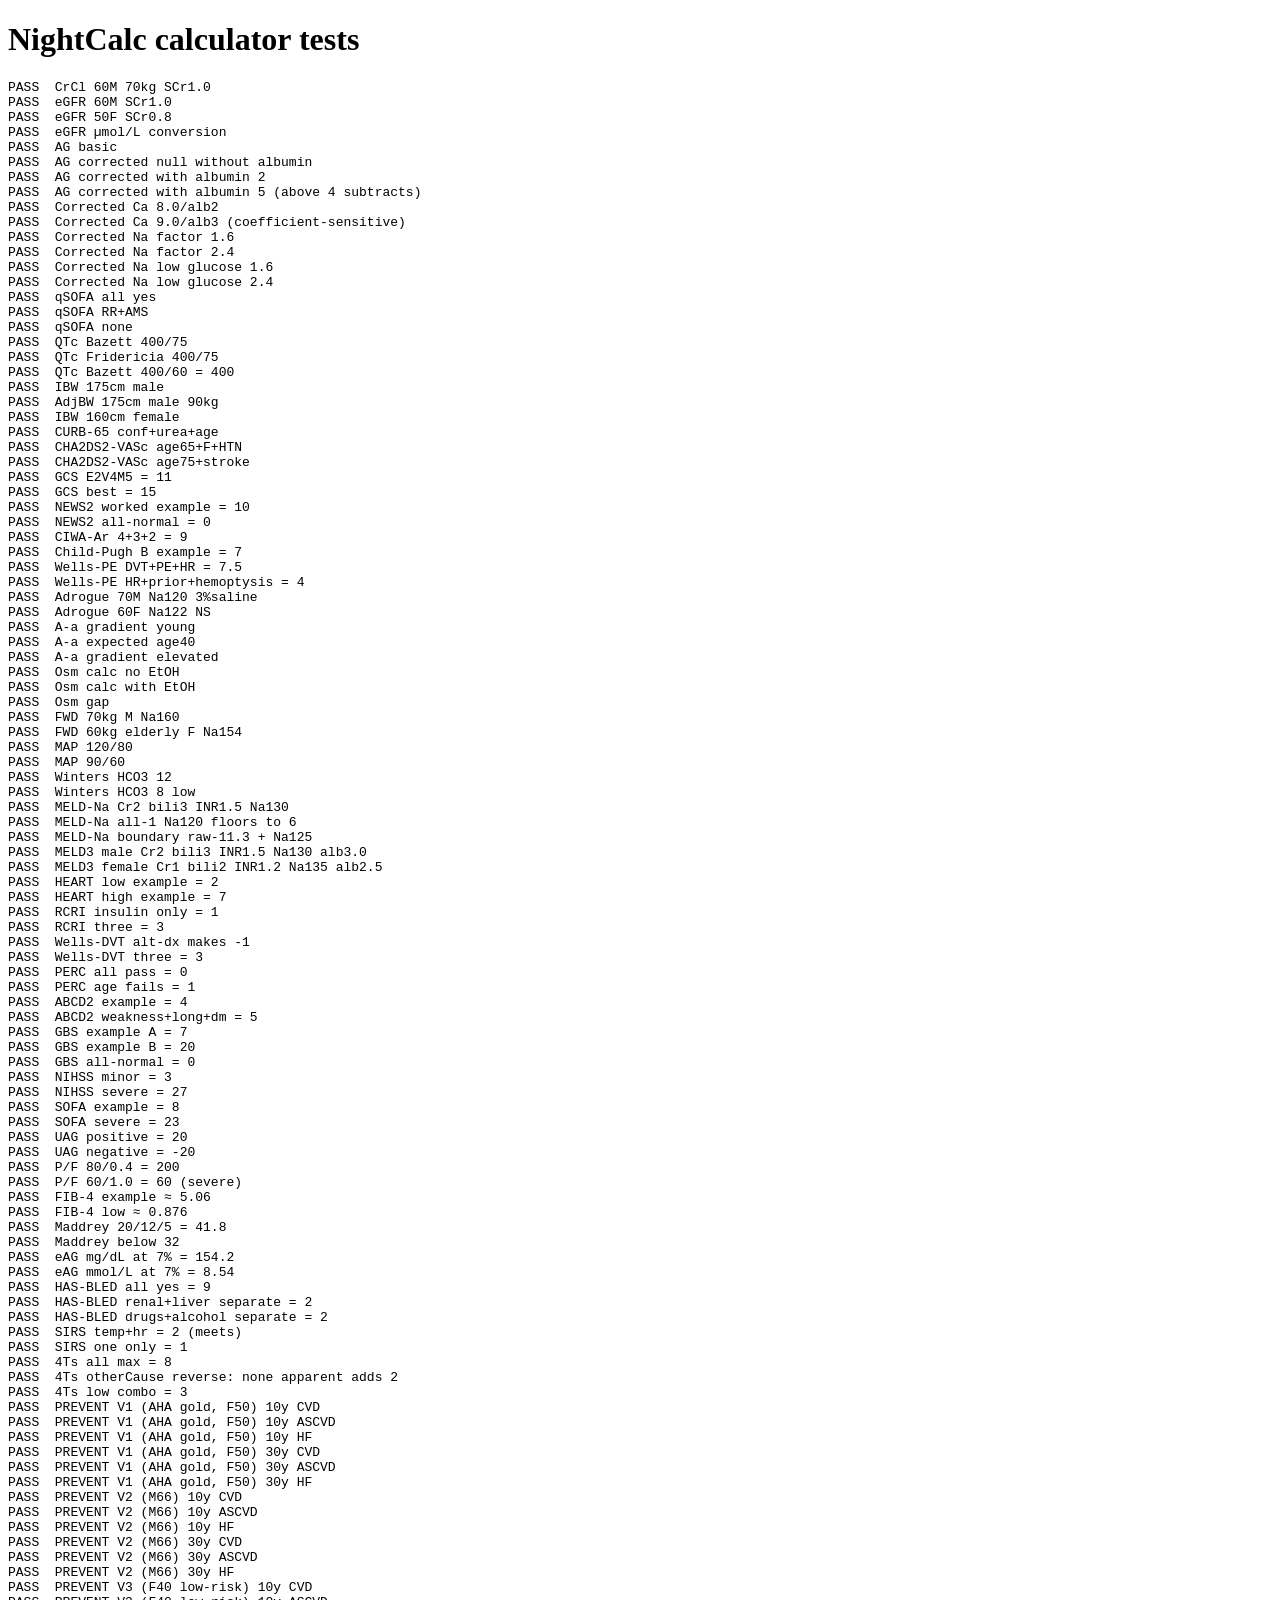
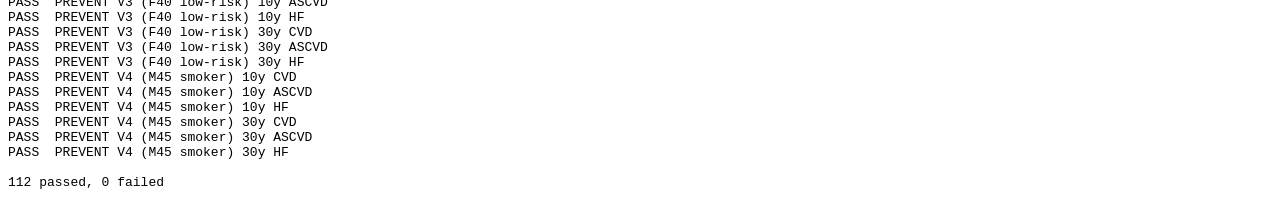
==== tests/calculators.test.html @ 9cb21d09 "Add AHA PREVENT cardiovascular risk calculator — v74 PREVENT (Khan et al., Circulation 2024) base mo" ====
<!doctype html>
<html lang="en">
  <head>
    <meta charset="UTF-8" />
    <title>NightCalc — calculator tests</title>
  </head>
  <body>
    <!-- Hidden skeleton so app.js bootstraps without throwing: it queries these
         elements on load and calls render() at the bottom of the file. -->
    <div id="layout" hidden>
      <input id="toolSearch" />
      <div id="sessionChip"></div>
      <div id="tools"></div>
      <div id="calculator"></div>
      <button id="themeToggleButton"></button>
      <div id="accentPicker"></div>
    </div>

    <h1>NightCalc calculator tests</h1>
    <pre id="out"></pre>

    <!-- Classic script: app.js top-level functions become global (window.*). -->
    <script src="../app.js?test"></script>
    <script>
      (function () {
        const out = document.querySelector("#out");
        let pass = 0,
          fail = 0;
        function log(line) {
          out.textContent += line + "\n";
        }
        function ok(name) {
          pass++;
          log("PASS  " + name);
        }
        function bad(name, msg) {
          fail++;
          log("FAIL  " + name + " — " + msg);
        }
        function assertClose(name, actual, expected, tol) {
          tol = tol == null ? 0.01 : tol;
          if (typeof actual !== "number" || Number.isNaN(actual)) return bad(name, "got " + actual);
          return Math.abs(actual - expected) <= tol ? ok(name) : bad(name, "expected " + expected + " ± " + tol + ", got " + actual);
        }
        function assertEqual(name, actual, expected) {
          return actual === expected ? ok(name) : bad(name, "expected " + JSON.stringify(expected) + ", got " + JSON.stringify(actual));
        }

        try {
          // --- existing function: proves the harness works ---
          assertClose("CrCl 60M 70kg SCr1.0", calculateCrCl({ age: 60, sex: "male", weightKg: 70, serumCreatinine: 1.0, serumCreatinineUnit: "mgDl" }), 77.78, 0.1);

          // --- CKD-EPI 2021 eGFR (race-free), mL/min/1.73 m^2 ---
          assertClose("eGFR 60M SCr1.0", calculateEgfrCkdEpi2021({ age: 60, sex: "male", serumCreatinine: 1.0, serumCreatinineUnit: "mgDl" }), 86.2, 0.5);
          assertClose("eGFR 50F SCr0.8", calculateEgfrCkdEpi2021({ age: 50, sex: "female", serumCreatinine: 0.8, serumCreatinineUnit: "mgDl" }), 89.7, 0.5);
          assertClose("eGFR µmol/L conversion", calculateEgfrCkdEpi2021({ age: 60, sex: "male", serumCreatinine: 88.4, serumCreatinineUnit: "umolL" }), 86.2, 0.5);

          // --- Anion gap (mEq/L), optional albumin (g/dL) correction ---
          var ag = calcAnionGap({ sodium: 140, chloride: 104, bicarbonate: 24 });
          assertClose("AG basic", ag.anionGap, 12, 1e-6);
          assertEqual("AG corrected null without albumin", ag.correctedAnionGap, null);
          var agc = calcAnionGap({ sodium: 140, chloride: 104, bicarbonate: 24, albumin: 2 });
          assertClose("AG corrected with albumin 2", agc.correctedAnionGap, 17, 1e-6);
          var agHi = calcAnionGap({ sodium: 140, chloride: 104, bicarbonate: 24, albumin: 5 });
          assertClose("AG corrected with albumin 5 (above 4 subtracts)", agHi.correctedAnionGap, 9.5, 1e-6);

          // --- Albumin-corrected calcium (Ca mg/dL, albumin g/dL) ---
          assertClose("Corrected Ca 8.0/alb2", calcCorrectedCalcium({ calcium: 8.0, albumin: 2 }), 9.6, 1e-6);
          assertClose("Corrected Ca 9.0/alb3 (coefficient-sensitive)", calcCorrectedCalcium({ calcium: 9.0, albumin: 3 }), 9.8, 1e-6);

          // --- Hyperglycemia-corrected sodium (Na mEq/L, glucose mg/dL) ---
          var cna = calcCorrectedSodium({ sodium: 130, glucose: 600 });
          assertClose("Corrected Na factor 1.6", cna.corrected16, 138, 1e-6);
          assertClose("Corrected Na factor 2.4", cna.corrected24, 142, 1e-6);
          var cnaLo = calcCorrectedSodium({ sodium: 140, glucose: 80 });
          assertClose("Corrected Na low glucose 1.6", cnaLo.corrected16, 139.68, 1e-6);
          assertClose("Corrected Na low glucose 2.4", cnaLo.corrected24, 139.52, 1e-6);

          // --- Scoring engine: qSOFA (3 binary, 0-3) ---
          assertClose("qSOFA all yes", calcScore(SCORES.qsofa, { rr: "y", sbp: "y", ams: "y" }), 3, 1e-9);
          assertClose("qSOFA RR+AMS", calcScore(SCORES.qsofa, { rr: "y", sbp: "n", ams: "y" }), 2, 1e-9);
          assertClose("qSOFA none", calcScore(SCORES.qsofa, { rr: "n", sbp: "n", ams: "n" }), 0, 1e-9);

          // --- QTc (QT ms, HR bpm); RR = 60/HR seconds ---
          var qtc = calcQtc({ qtMs: 400, hrBpm: 75 });
          assertClose("QTc Bazett 400/75", qtc.bazett, 447.2, 0.2);
          assertClose("QTc Fridericia 400/75", qtc.fridericia, 430.9, 0.2);
          assertClose("QTc Bazett 400/60 = 400", calcQtc({ qtMs: 400, hrBpm: 60 }).bazett, 400, 1e-6);

          // --- Ideal/Adjusted body weight (Devine); height cm, weight kg ---
          var bw = calcBodyWeight({ heightCm: 175, sex: "male", weightKg: 90 });
          assertClose("IBW 175cm male", bw.ibw, 70.47, 0.05);
          assertClose("AdjBW 175cm male 90kg", bw.adjusted, 78.28, 0.05);
          assertClose("IBW 160cm female", calcBodyWeight({ heightCm: 160, sex: "female" }).ibw, 52.38, 0.05);

          // --- Scores: CURB-65, CHA2DS2-VASc, GCS ---
          assertClose("CURB-65 conf+urea+age", calcScore(SCORES.curb65, { confusion: "y", urea: "y", rr: "n", bp: "n", age65: "y" }), 3, 1e-9);
          assertClose("CHA2DS2-VASc age65+F+HTN", calcScore(SCORES.chadsvasc, { age: "1", sex: "f", chf: "n", htn: "y", dm: "n", stroke: "n", vasc: "n" }), 3, 1e-9);
          assertClose("CHA2DS2-VASc age75+stroke", calcScore(SCORES.chadsvasc, { age: "2", sex: "m", chf: "n", htn: "n", dm: "n", stroke: "y", vasc: "n" }), 4, 1e-9);
          assertClose("GCS E2V4M5 = 11", calcScore(SCORES.gcs, { eye: "2", verbal: "4", motor: "5" }), 11, 1e-9);
          assertClose("GCS best = 15", calcScore(SCORES.gcs, { eye: "4", verbal: "5", motor: "6" }), 15, 1e-9);

          // --- NEWS2 (numericBand) + CIWA-Ar ---
          // RR22(2)+SpO2 93(2)+suppO2 y(2)+temp38.5(1)+SBP100(2)+HR48(1)+Alert(0) = 10
          assertClose("NEWS2 worked example = 10", calcScore(SCORES.news2, { rr: 22, spo2: 93, suppO2: "y", temp: 38.5, sbp: 100, hr: 48, consciousness: "a" }), 10, 1e-9);
          assertClose("NEWS2 all-normal = 0", calcScore(SCORES.news2, { rr: 16, spo2: 98, suppO2: "n", temp: 37, sbp: 120, hr: 70, consciousness: "a" }), 0, 1e-9);
          assertClose("CIWA-Ar 4+3+2 = 9", calcScore(SCORES.ciwa, { nausea: "4", tremor: "3", sweats: "0", anxiety: "0", agitation: "0", tactile: "0", auditory: "0", visual: "0", headache: "0", orientation: "2" }), 9, 1e-9);

          // --- Child-Pugh + Wells (PE) ---
          assertClose("Child-Pugh B example = 7", calcScore(SCORES.childpugh, { bilirubin: "2", albumin: "1", inr: "1", ascites: "2", enceph: "1" }), 7, 1e-9);
          assertClose("Wells-PE DVT+PE+HR = 7.5", calcScore(SCORES.wellspe, { dvt: "y", peLikely: "y", hr: "y", immob: "n", priorVte: "n", hemoptysis: "n", malignancy: "n" }), 7.5, 1e-9);
          assertClose("Wells-PE HR+prior+hemoptysis = 4", calcScore(SCORES.wellspe, { dvt: "n", peLikely: "n", hr: "y", immob: "n", priorVte: "y", hemoptysis: "y", malignancy: "n" }), 4, 1e-9);
          // --- Adrogué–Madias: ΔNa per 1 L = (infusateNa - serumNa)/(TBW+1) ; TBW = wt*frac ---
          assertClose("Adrogue 70M Na120 3%saline", calcAdrogue({ weightKg: 70, sex: "male", sodium: 120, infusateNa: 513 }), 9.14, 0.01);
          assertClose("Adrogue 60F Na122 NS", calcAdrogue({ weightKg: 60, sex: "female", sodium: 122, infusateNa: 154 }), 1.032, 0.01);
          // --- A–a gradient: PAO2 = FiO2*(760-47) - PaCO2/0.8 ; A-a = PAO2 - PaO2 ; expected = 2.5 + 0.21*age ---
          var aa1 = calcAaGradient({ fio2: 0.21, paco2: 40, pao2: 95, age: 40 });
          assertClose("A-a gradient young", aa1.gradient, 4.73, 0.05);
          assertClose("A-a expected age40", aa1.expected, 10.9, 1e-6);
          assertClose("A-a gradient elevated", calcAaGradient({ fio2: 0.21, paco2: 30, pao2: 60, age: 70 }).gradient, 52.23, 0.05);
          // --- Osmolality: 2*Na + glu/18 + BUN/2.8 (+ EtOH/3.7) ; gap = measured - calc ---
          assertClose("Osm calc no EtOH", calcOsmolality({ sodium: 140, glucose: 90, bun: 14 }).calculated, 290, 1e-6);
          assertClose("Osm calc with EtOH", calcOsmolality({ sodium: 135, glucose: 180, bun: 28, ethanol: 100 }).calculated, 317.027, 0.01);
          assertClose("Osm gap", calcOsmolality({ sodium: 140, glucose: 90, bun: 14, measured: 290 }).gap, 0, 1e-6);
          // --- Free water deficit: TBW*(Na/140 - 1); TBW = wt*frac (0.6 M / 0.5 F / 0.5 elderly M / 0.45 elderly F) ---
          assertClose("FWD 70kg M Na160", calcFreeWaterDeficit({ weightKg: 70, sex: "male", sodium: 160 }), 6.0, 0.01);
          assertClose("FWD 60kg elderly F Na154", calcFreeWaterDeficit({ weightKg: 60, sex: "female", sodium: 154, elderly: true }), 2.7, 0.01);
          // --- MAP = (SBP + 2*DBP)/3 ---
          assertClose("MAP 120/80", calcMap({ sbp: 120, dbp: 80 }), 93.333, 0.01);
          assertClose("MAP 90/60", calcMap({ sbp: 90, dbp: 60 }), 70, 1e-6);
          // --- Winter's: expected PaCO2 = 1.5*HCO3 + 8 (±2) ---
          assertClose("Winters HCO3 12", calcWinters({ bicarbonate: 12 }).expected, 26, 1e-6);
          assertClose("Winters HCO3 8 low", calcWinters({ bicarbonate: 8 }).low, 18, 1e-6);
          // --- MELD-Na ---
          assertEqual("MELD-Na Cr2 bili3 INR1.5 Na130", calcMeld({ creatinine: 2.0, bilirubin: 3.0, inr: 1.5, sodium: 130, albumin: 3.0, sex: "male" }).meldNa, 26);
          assertEqual("MELD-Na all-1 Na120 floors to 6", calcMeld({ creatinine: 1.0, bilirubin: 1.0, inr: 1.0, sodium: 120, albumin: 3.5, sex: "male" }).meldNa, 6);
          // Boundary: raw MELD(i) ≈ 11.34 must stay decimal so the >11 Na adjustment fires (OPTN/MDCalc) → 23, not 11.
          assertEqual("MELD-Na boundary raw-11.3 + Na125", calcMeld({ creatinine: 1.0, bilirubin: 1.0, inr: 1.55, sodium: 125, albumin: 3.5, sex: "male" }).meldNa, 23);
          // --- MELD 3.0 ---
          assertEqual("MELD3 male Cr2 bili3 INR1.5 Na130 alb3.0", calcMeld({ creatinine: 2.0, bilirubin: 3.0, inr: 1.5, sodium: 130, albumin: 3.0, sex: "male" }).meld3, 27);
          assertEqual("MELD3 female Cr1 bili2 INR1.2 Na135 alb2.5", calcMeld({ creatinine: 1.0, bilirubin: 2.0, inr: 1.2, sodium: 135, albumin: 2.5, sex: "female" }).meld3, 15);
          // --- HEART (H/E/A/R/T each 0/1/2) ---
          assertClose("HEART low example = 2", calcScore(SCORES.heart, { history: "1", ecg: "1", age: "0", risk: "0", troponin: "0" }), 2, 1e-9);
          assertClose("HEART high example = 7", calcScore(SCORES.heart, { history: "2", ecg: "2", age: "2", risk: "1", troponin: "0" }), 7, 1e-9);
          // --- RCRI (6 binary) ---
          assertClose("RCRI insulin only = 1", calcScore(SCORES.rcri, { surgery: "n", ihd: "n", chf: "n", cvd: "n", insulin: "y", creat: "n" }), 1, 1e-9);
          assertClose("RCRI three = 3", calcScore(SCORES.rcri, { surgery: "y", ihd: "y", chf: "n", cvd: "n", insulin: "n", creat: "y" }), 3, 1e-9);
          // --- Wells DVT (eight +1 items, one -2 item) ---
          assertClose("Wells-DVT alt-dx makes -1", calcScore(SCORES.wellsdvt, { cancer: "n", paralysis: "n", bedridden: "n", tenderness: "y", legSwollen: "n", calf: "n", edema: "n", veins: "n", priorDvt: "n", altDx: "y" }), -1, 1e-9);
          assertClose("Wells-DVT three = 3", calcScore(SCORES.wellsdvt, { cancer: "y", paralysis: "n", bedridden: "n", tenderness: "n", legSwollen: "y", calf: "y", edema: "n", veins: "n", priorDvt: "n", altDx: "n" }), 3, 1e-9);
          // --- PERC (count of FAILED criteria; 0 = rule-out) ---
          assertClose("PERC all pass = 0", calcScore(SCORES.perc, { age: "n", hr: "n", spo2: "n", hemoptysis: "n", estrogen: "n", priorVte: "n", legSwelling: "n", surgery: "n" }), 0, 1e-9);
          assertClose("PERC age fails = 1", calcScore(SCORES.perc, { age: "y", hr: "n", spo2: "n", hemoptysis: "n", estrogen: "n", priorVte: "n", legSwelling: "n", surgery: "n" }), 1, 1e-9);
          // --- ABCD2 ---
          assertClose("ABCD2 example = 4", calcScore(SCORES.abcd2, { age: "y", bp: "y", clinical: "1", duration: "1", diabetes: "n" }), 4, 1e-9);
          assertClose("ABCD2 weakness+long+dm = 5", calcScore(SCORES.abcd2, { age: "n", bp: "n", clinical: "2", duration: "2", diabetes: "y" }), 5, 1e-9);
          // --- Glasgow-Blatchford ---
          assertClose("GBS example A = 7", calcScore(SCORES.gbs, { urea: "3", hb: "1", sbp: 105, pulse: "y", melaena: "y", syncope: "n", hepatic: "n", cardiac: "n" }), 7, 1e-9);
          assertClose("GBS example B = 20", calcScore(SCORES.gbs, { urea: "6", hb: "6", sbp: 88, pulse: "y", melaena: "n", syncope: "y", hepatic: "y", cardiac: "n" }), 20, 1e-9);
          assertClose("GBS all-normal = 0", calcScore(SCORES.gbs, { urea: "0", hb: "0", sbp: 120, pulse: "n", melaena: "n", syncope: "n", hepatic: "n", cardiac: "n" }), 0, 1e-9);
          // --- NIHSS ---
          assertClose("NIHSS minor = 3", calcScore(SCORES.nihss, { loc: "0", locQ: "0", locC: "0", gaze: "0", visual: "0", facial: "1", lArm: "1", rArm: "0", lLeg: "0", rLeg: "0", ataxia: "0", sensory: "0", language: "0", dysarthria: "1", extinction: "0" }), 3, 1e-9);
          assertClose("NIHSS severe = 27", calcScore(SCORES.nihss, { loc: "2", locQ: "2", locC: "2", gaze: "2", visual: "3", facial: "3", lArm: "0", rArm: "4", lLeg: "0", rLeg: "4", ataxia: "0", sensory: "2", language: "3", dysarthria: "0", extinction: "0" }), 27, 1e-9);
          // --- SOFA ---
          assertClose("SOFA example = 8", calcScore(SCORES.sofa, { resp: "2", coag: "2", liver: "1", cardio: "1", cns: "1", renal: "1" }), 8, 1e-9);
          assertClose("SOFA severe = 23", calcScore(SCORES.sofa, { resp: "4", coag: "4", liver: "4", cardio: "4", cns: "3", renal: "4" }), 23, 1e-9);

          // ===== P3 wave =====
          // --- Urine anion gap ---
          assertEqual("UAG positive = 20", calcUrineAnionGap({ una: 40, uk: 30, ucl: 50 }), 20);
          assertEqual("UAG negative = -20", calcUrineAnionGap({ una: 30, uk: 20, ucl: 70 }), -20);
          // --- P/F ratio ---
          assertClose("P/F 80/0.4 = 200", calcPfRatio({ pao2: 80, fio2: 0.4 }), 200, 1e-9);
          assertClose("P/F 60/1.0 = 60 (severe)", calcPfRatio({ pao2: 60, fio2: 1.0 }), 60, 1e-9);
          // --- FIB-4 ---
          assertClose("FIB-4 example ≈ 5.06", calcFib4({ age: 60, ast: 80, alt: 40, platelets: 150 }), 5.06, 0.02);
          assertClose("FIB-4 low ≈ 0.876", calcFib4({ age: 40, ast: 30, alt: 30, platelets: 250 }), 0.876, 0.02);
          // --- Maddrey ---
          assertClose("Maddrey 20/12/5 = 41.8", calcMaddrey({ ptPatient: 20, ptControl: 12, bilirubin: 5 }), 41.8, 1e-9);
          assertClose("Maddrey below 32", calcMaddrey({ ptPatient: 15, ptControl: 12, bilirubin: 2 }), 15.8, 1e-9);
          // --- HbA1c → eAG ---
          assertClose("eAG mg/dL at 7% = 154.2", calcEag(7).mgdl, 154.2, 0.05);
          assertClose("eAG mmol/L at 7% = 8.54", calcEag(7).mmol, 8.54, 0.05);
          // --- HAS-BLED ---
          assertEqual("HAS-BLED all yes = 9", calcScore(SCORES.hasbled, { htn: "y", renal: "y", liver: "y", stroke: "y", bleeding: "y", labileInr: "y", elderly: "y", drugs: "y", alcohol: "y" }), 9);
          assertEqual("HAS-BLED renal+liver separate = 2", calcScore(SCORES.hasbled, { htn: "n", renal: "y", liver: "y", stroke: "n", bleeding: "n", labileInr: "n", elderly: "n", drugs: "n", alcohol: "n" }), 2);
          assertEqual("HAS-BLED drugs+alcohol separate = 2", calcScore(SCORES.hasbled, { htn: "n", renal: "n", liver: "n", stroke: "n", bleeding: "n", labileInr: "n", elderly: "n", drugs: "y", alcohol: "y" }), 2);
          // --- SIRS ---
          assertEqual("SIRS temp+hr = 2 (meets)", calcScore(SCORES.sirs, { temp: "y", hr: "y", resp: "n", wbc: "n" }), 2);
          assertEqual("SIRS one only = 1", calcScore(SCORES.sirs, { temp: "y", hr: "n", resp: "n", wbc: "n" }), 1);
          // --- 4Ts ---
          assertEqual("4Ts all max = 8", calcScore(SCORES.fourts, { thrombocytopenia: "2", timing: "2", thrombosis: "2", otherCause: "2" }), 8);
          assertEqual("4Ts otherCause reverse: none apparent adds 2", calcScore(SCORES.fourts, { thrombocytopenia: "0", timing: "0", thrombosis: "0", otherCause: "2" }), 2);
          assertEqual("4Ts low combo = 3", calcScore(SCORES.fourts, { thrombocytopenia: "1", timing: "1", thrombosis: "0", otherCause: "1" }), 3);

          // ===== AHA PREVENT (validation vectors; cholesterol mg/dL) =====
          // V1 is the AHA-published worked example (gold anchor). exp = [10y CVD, ASCVD, HF, 30y CVD, ASCVD, HF] %.
          function assertPrevent(name, inp, exp) {
            const r = calcPrevent(inp);
            assertClose(name + " 10y CVD", r.ten.totalCvd, exp[0], 0.15);
            assertClose(name + " 10y ASCVD", r.ten.ascvd, exp[1], 0.15);
            assertClose(name + " 10y HF", r.ten.hf, exp[2], 0.15);
            assertClose(name + " 30y CVD", r.thirty.totalCvd, exp[3], 0.2);
            assertClose(name + " 30y ASCVD", r.thirty.ascvd, exp[4], 0.2);
            assertClose(name + " 30y HF", r.thirty.hf, exp[5], 0.2);
          }
          assertPrevent("PREVENT V1 (AHA gold, F50)", { age: 50, sex: "female", totalCholMgDl: 200, hdlMgDl: 45, sbp: 160, bpMed: true, statin: false, diabetes: true, smoker: false, bmi: 35, egfr: 90 }, [14.68, 9.2, 8.06, 52.99, 35.43, 38.96]);
          assertPrevent("PREVENT V2 (M66)", { age: 66, sex: "male", totalCholMgDl: 188, hdlMgDl: 52, sbp: 148, bpMed: false, statin: true, diabetes: true, smoker: true, bmi: 30, egfr: 67 }, [22.4, 14.2, 13.8, 43.5, 28.7, 31.7]);
          assertPrevent("PREVENT V3 (F40 low-risk)", { age: 40, sex: "female", totalCholMgDl: 170, hdlMgDl: 60, sbp: 115, bpMed: false, statin: false, diabetes: false, smoker: false, bmi: 24, egfr: 100 }, [0.6, 0.4, 0.2, 4.6, 2.7, 2.3]);
          assertPrevent("PREVENT V4 (M45 smoker)", { age: 45, sex: "male", totalCholMgDl: 220, hdlMgDl: 40, sbp: 135, bpMed: false, statin: false, diabetes: false, smoker: true, bmi: 28, egfr: 95 }, [5.1, 3.7, 1.6, 27.0, 18.8, 11.7]);
        } catch (err) {
          bad("suite", err && err.message ? err.message : String(err));
        }

        log("\n" + pass + " passed, " + fail + " failed");
        console.log(out.textContent);
        document.title = (fail ? "FAIL " : "PASS ") + pass + "/" + (pass + fail);
      })();
    </script>
  </body>
</html>
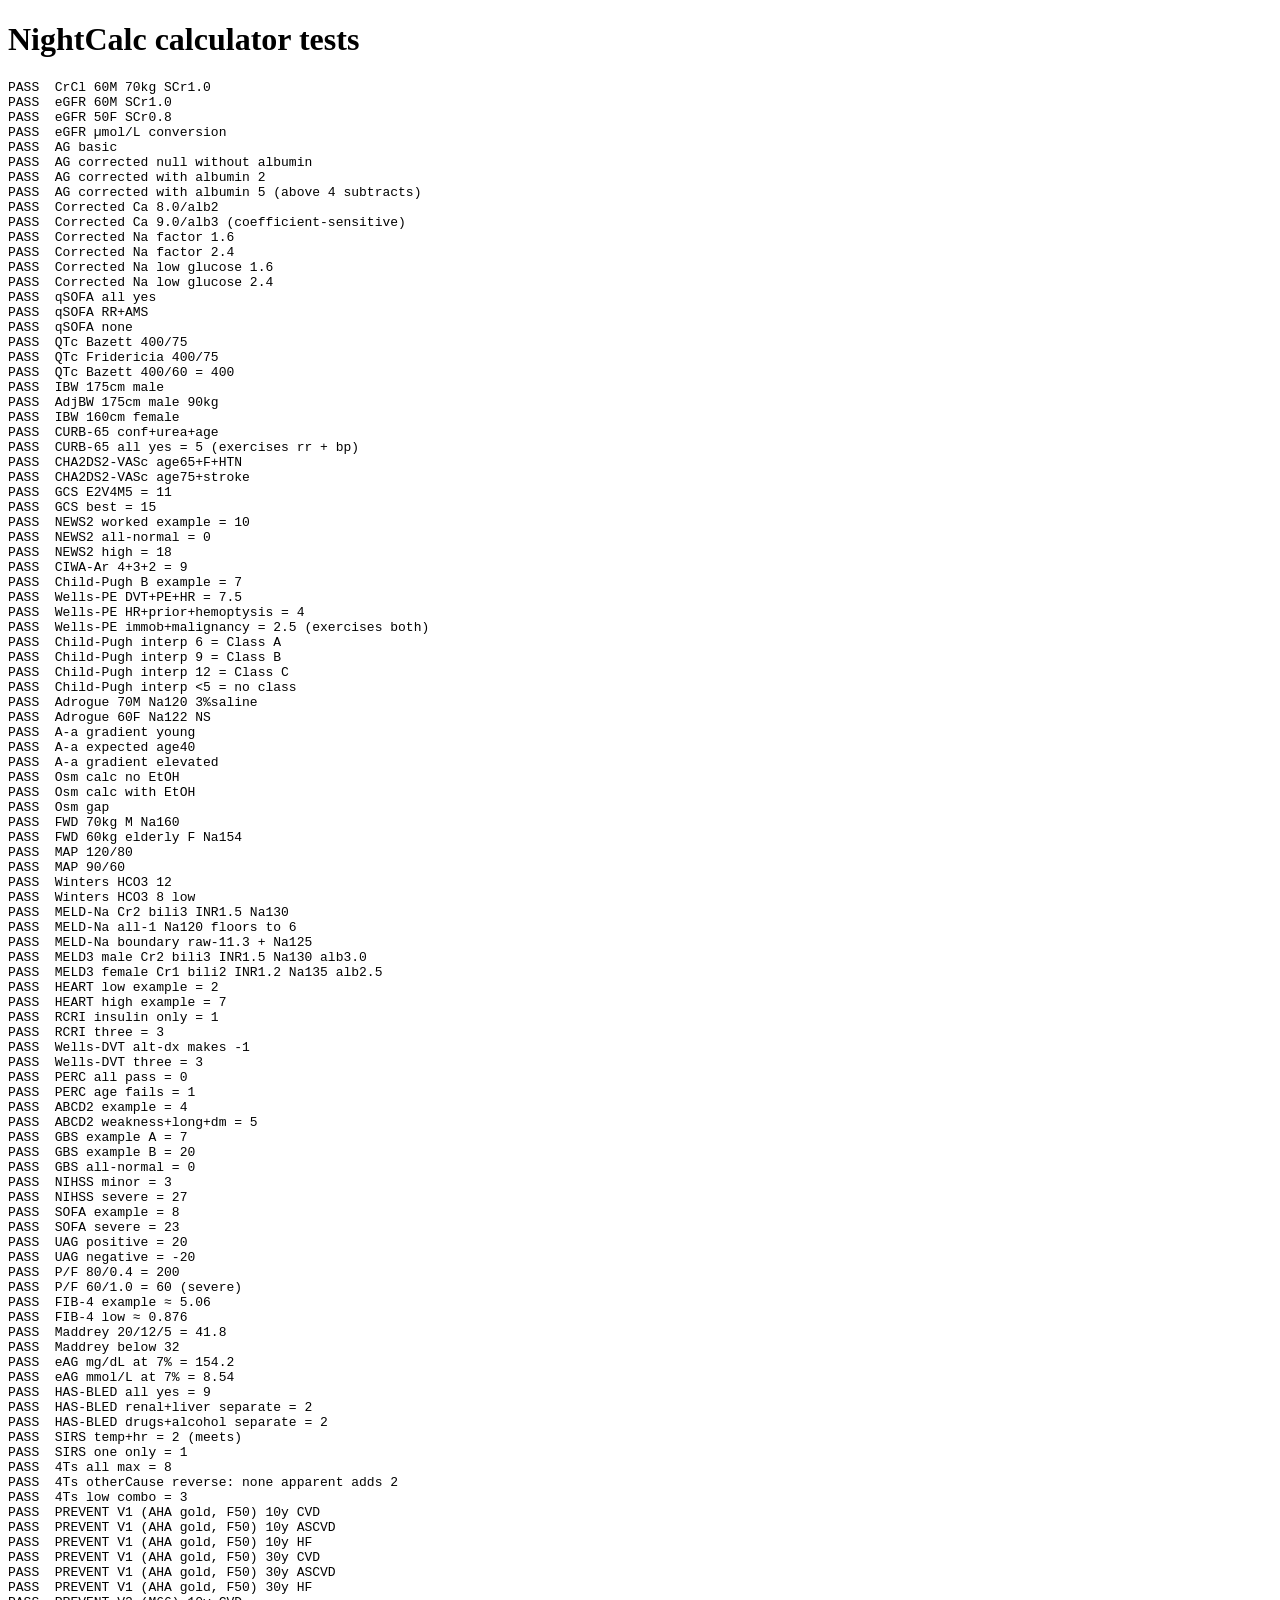
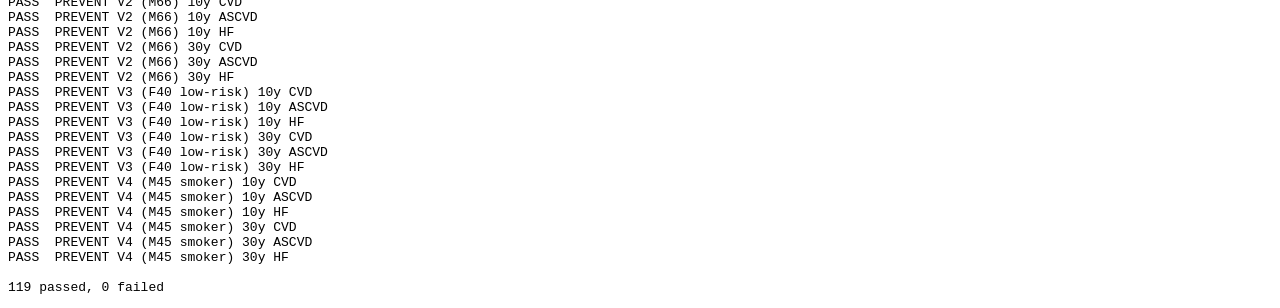
==== commit 5ed824a5: "Resolve #18: score test gaps + minor cleanups — v75 Test coverage: - CURB-65: add "all yes = 5" exer" ====
--- a/tests/calculators.test.html
+++ b/tests/calculators.test.html
@@ -95,8 +95,9 @@
 
           // --- Scores: CURB-65, CHA2DS2-VASc, GCS ---
           assertClose("CURB-65 conf+urea+age", calcScore(SCORES.curb65, { confusion: "y", urea: "y", rr: "n", bp: "n", age65: "y" }), 3, 1e-9);
-          assertClose("CHA2DS2-VASc age65+F+HTN", calcScore(SCORES.chadsvasc, { age: "1", sex: "f", chf: "n", htn: "y", dm: "n", stroke: "n", vasc: "n" }), 3, 1e-9);
-          assertClose("CHA2DS2-VASc age75+stroke", calcScore(SCORES.chadsvasc, { age: "2", sex: "m", chf: "n", htn: "n", dm: "n", stroke: "y", vasc: "n" }), 4, 1e-9);
+          assertClose("CURB-65 all yes = 5 (exercises rr + bp)", calcScore(SCORES.curb65, { confusion: "y", urea: "y", rr: "y", bp: "y", age65: "y" }), 5, 1e-9);
+          assertClose("CHA2DS2-VASc age65+F+HTN", calcScore(SCORES.chadsvasc, { age: "1", sex: "female", chf: "n", htn: "y", dm: "n", stroke: "n", vasc: "n" }), 3, 1e-9);
+          assertClose("CHA2DS2-VASc age75+stroke", calcScore(SCORES.chadsvasc, { age: "2", sex: "male", chf: "n", htn: "n", dm: "n", stroke: "y", vasc: "n" }), 4, 1e-9);
           assertClose("GCS E2V4M5 = 11", calcScore(SCORES.gcs, { eye: "2", verbal: "4", motor: "5" }), 11, 1e-9);
           assertClose("GCS best = 15", calcScore(SCORES.gcs, { eye: "4", verbal: "5", motor: "6" }), 15, 1e-9);
 
@@ -104,12 +105,20 @@
           // RR22(2)+SpO2 93(2)+suppO2 y(2)+temp38.5(1)+SBP100(2)+HR48(1)+Alert(0) = 10
           assertClose("NEWS2 worked example = 10", calcScore(SCORES.news2, { rr: 22, spo2: 93, suppO2: "y", temp: 38.5, sbp: 100, hr: 48, consciousness: "a" }), 10, 1e-9);
           assertClose("NEWS2 all-normal = 0", calcScore(SCORES.news2, { rr: 16, spo2: 98, suppO2: "n", temp: 37, sbp: 120, hr: 70, consciousness: "a" }), 0, 1e-9);
+          // Exercise the top bands of every numericBand + the ACVPU=3 option: 3+3+0+3+3+3+3 = 18.
+          assertClose("NEWS2 high = 18", calcScore(SCORES.news2, { rr: 26, spo2: 90, suppO2: "n", temp: 35, sbp: 88, hr: 135, consciousness: "x" }), 18, 1e-9);
           assertClose("CIWA-Ar 4+3+2 = 9", calcScore(SCORES.ciwa, { nausea: "4", tremor: "3", sweats: "0", anxiety: "0", agitation: "0", tactile: "0", auditory: "0", visual: "0", headache: "0", orientation: "2" }), 9, 1e-9);
 
           // --- Child-Pugh + Wells (PE) ---
           assertClose("Child-Pugh B example = 7", calcScore(SCORES.childpugh, { bilirubin: "2", albumin: "1", inr: "1", ascites: "2", enceph: "1" }), 7, 1e-9);
           assertClose("Wells-PE DVT+PE+HR = 7.5", calcScore(SCORES.wellspe, { dvt: "y", peLikely: "y", hr: "y", immob: "n", priorVte: "n", hemoptysis: "n", malignancy: "n" }), 7.5, 1e-9);
           assertClose("Wells-PE HR+prior+hemoptysis = 4", calcScore(SCORES.wellspe, { dvt: "n", peLikely: "n", hr: "y", immob: "n", priorVte: "y", hemoptysis: "y", malignancy: "n" }), 4, 1e-9);
+          assertClose("Wells-PE immob+malignancy = 2.5 (exercises both)", calcScore(SCORES.wellspe, { dvt: "n", peLikely: "n", hr: "n", immob: "y", priorVte: "n", hemoptysis: "n", malignancy: "y" }), 2.5, 1e-9);
+          // Child-Pugh interpretation bands (tightened so an impossible <5 score is not labelled Class A).
+          assertEqual("Child-Pugh interp 6 = Class A", scoreInterpretation(SCORES.childpugh, 6).indexOf("Class A") >= 0, true);
+          assertEqual("Child-Pugh interp 9 = Class B", scoreInterpretation(SCORES.childpugh, 9).indexOf("Class B") >= 0, true);
+          assertEqual("Child-Pugh interp 12 = Class C", scoreInterpretation(SCORES.childpugh, 12).indexOf("Class C") >= 0, true);
+          assertEqual("Child-Pugh interp <5 = no class", scoreInterpretation(SCORES.childpugh, 4), "");
           // --- Adrogué–Madias: ΔNa per 1 L = (infusateNa - serumNa)/(TBW+1) ; TBW = wt*frac ---
           assertClose("Adrogue 70M Na120 3%saline", calcAdrogue({ weightKg: 70, sex: "male", sodium: 120, infusateNa: 513 }), 9.14, 0.01);
           assertClose("Adrogue 60F Na122 NS", calcAdrogue({ weightKg: 60, sex: "female", sodium: 122, infusateNa: 154 }), 1.032, 0.01);
